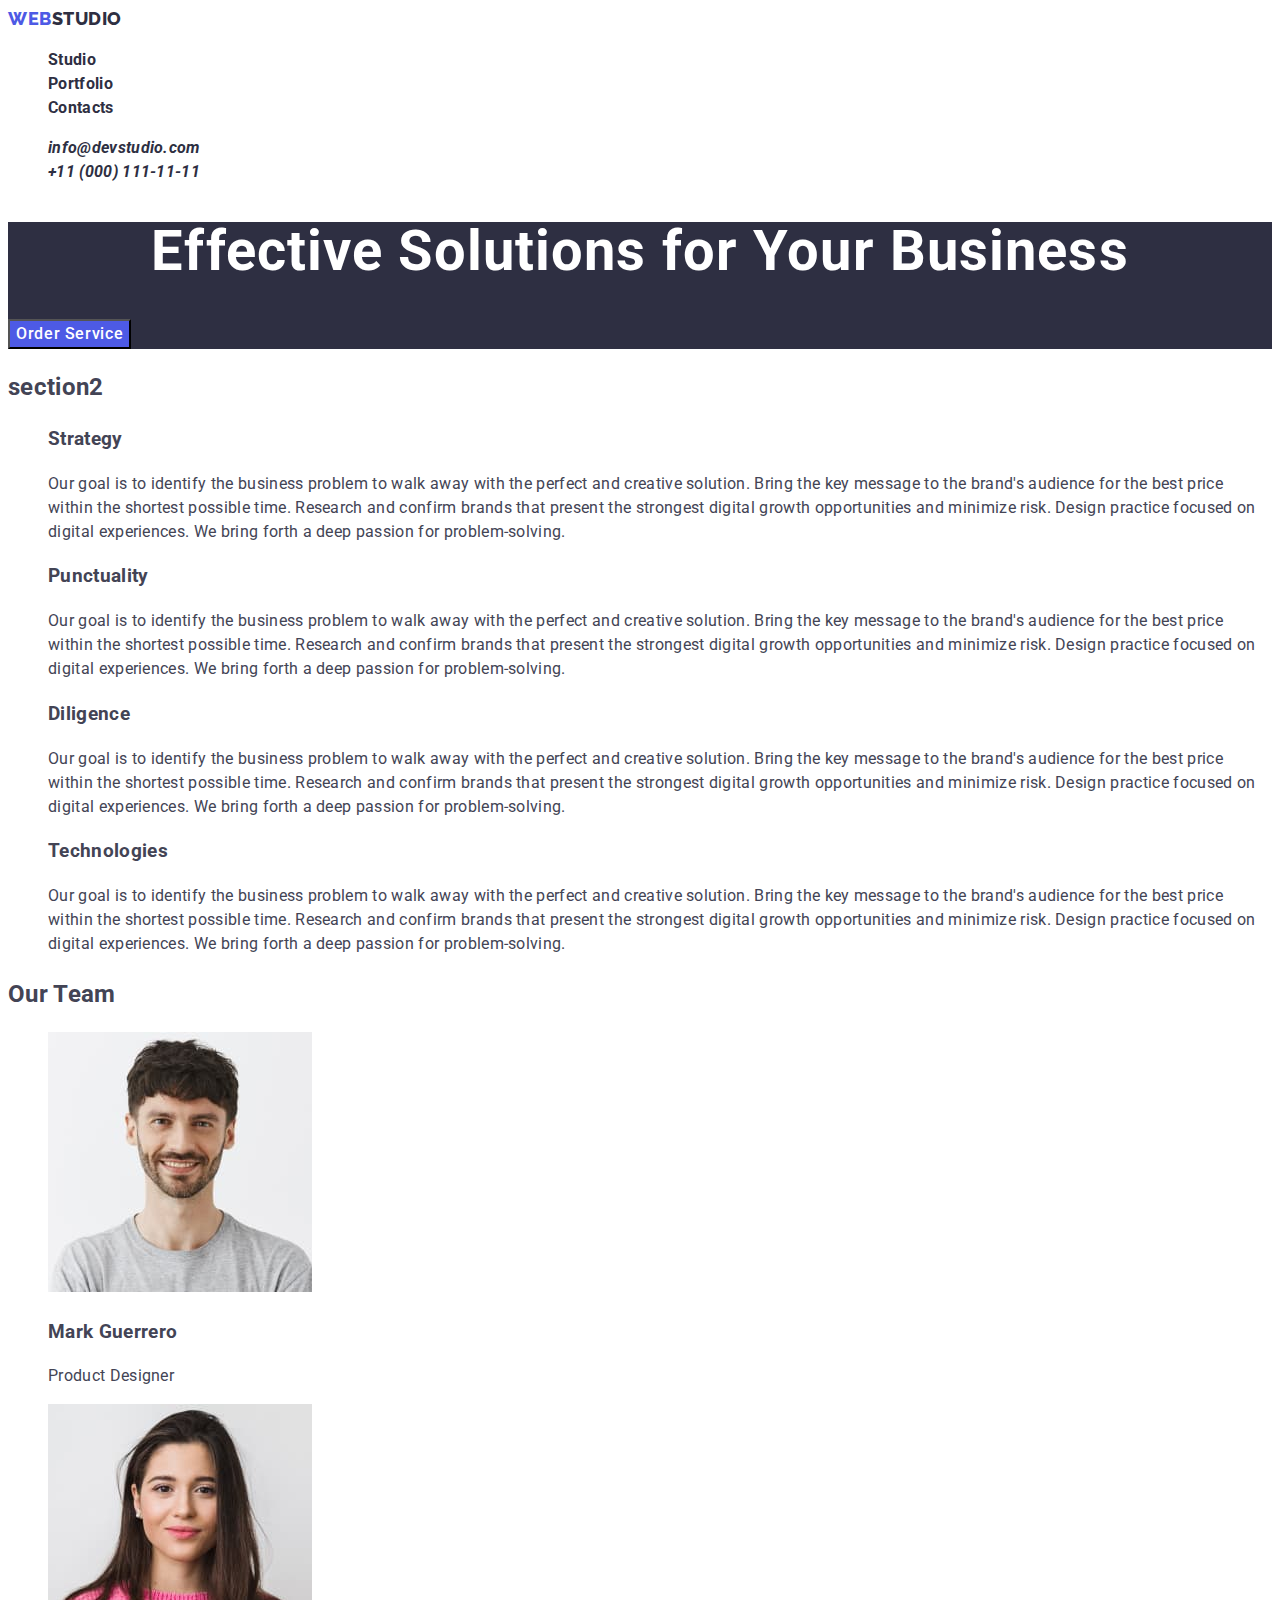
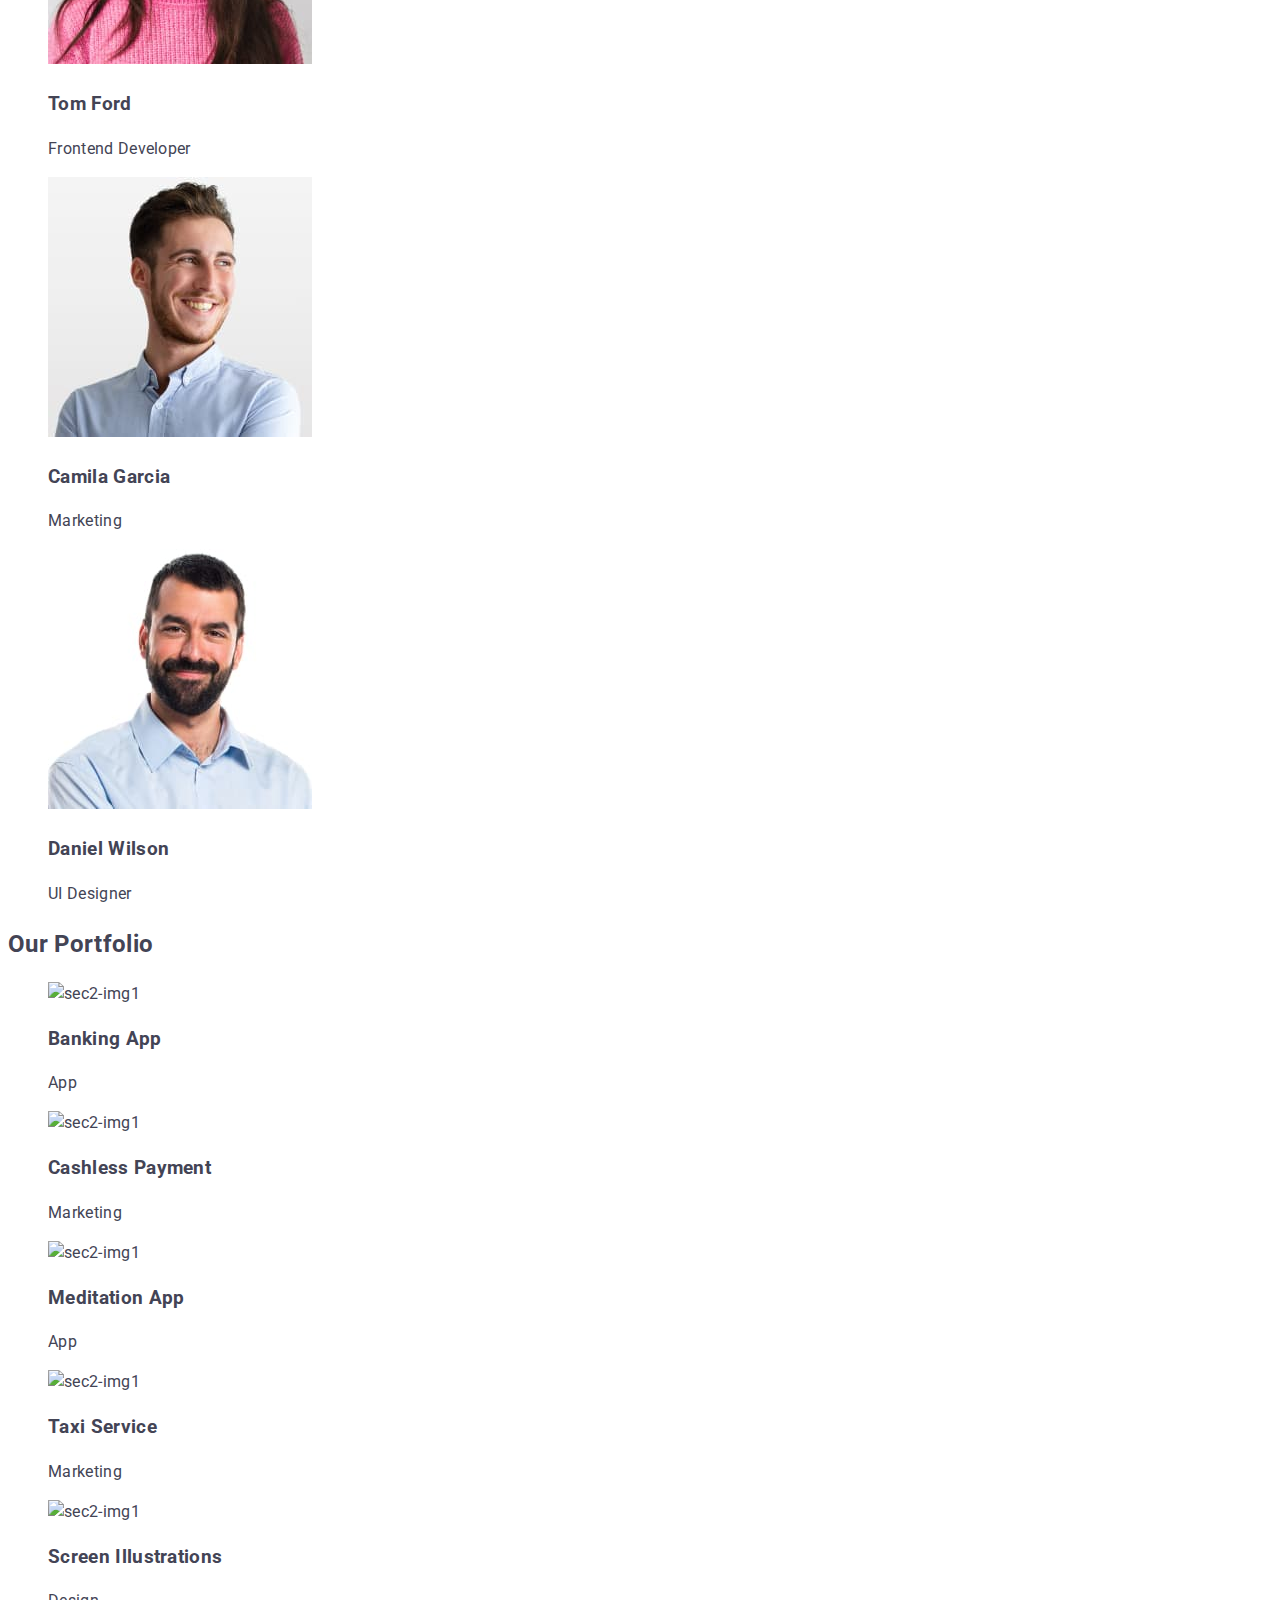
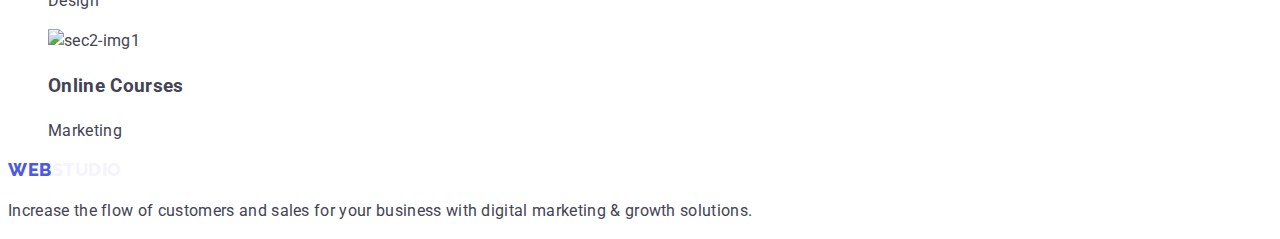
==== index.html @ 293f127f "all-section-style" ====
<!DOCTYPE html>
<html lang="en">

<head>
    <meta charset="UTF-8">
    <meta name="viewport" content="width=device-width, initial-scale=1.0">
    <title>Document</title>


    <link rel="preconnect" href="https://fonts.googleapis.com" />
    <link rel="preconnect" href="https://fonts.gstatic.com" crossorigin />
    <link
      href="https://fonts.googleapis.com/css2?family=Raleway:wght@800&family=Roboto:wght@400;500;700&display=swap"
      rel="stylesheet"
    />

    <link rel="stylesheet" href="css/style.css" />
</head>

<body>
    <header class="header">        
        <nav class="header-navigation">
            <a class="header-logo logo link" href="./index.html">
                Web<span class="dark-style">Studio</span>
            </a>
            <ul class="header-navigation-list list">
                <li class="header-navigation-item"><a class="header-navigation-link link" href="./index.html">Studio</a></li>
                <li class="header-navigation-item"><a class="header-navigation-link link" href="">Portfolio</a></li>
                <li class="header-navigation-item"><a class="header-navigation-link link" href="">Contacts</a></li>
            </ul>
        </nav>
        <address class="header-contacts">
            <ul class="header-contacts-list list">
                <li class="header-contacts-item "><a class="header-contacts-link link" href="mailto:info@devstudio.com">info@devstudio.com</a></li>
                <li class="header-contacts-item "><a class="header-contacts-link link" href="tel:+110001111111">+11 (000) 111-11-11</a></li>

            </ul>
        </address>
    </header>
    <main >
        <section class="hero">
            <h1 class="hero-title">
                Effective Solutions
                for Your Business
            </h1>
            <button class="hero-btn" type="button">Order Service</button>
        </section>
        <section>
            <h2 class="section2">section2</h2>
            <ul class="section2-list list">
                <li  class="section2-item">
                    <h3 class="section2-item-title">Strategy</h3>
                    <p class="section2-item-text">Our goal is to identify the business
                        problem to walk away with the perfect and creative solution.
                        Bring the key message to the brand's audience for the best price within the shortest possible
                        time.
                        Research and confirm brands that present the strongest digital growth opportunities and minimize
                        risk.
                        Design practice focused on digital experiences. We bring forth a deep passion for
                        problem-solving.</p>
                </li>
                <li  class="section2-item">
                    <h3 class="section2-item-title">Punctuality</h3>
                    <p class="section2-item-text">Our goal is to identify the business
                        problem to walk away with the perfect and creative solution.
                        Bring the key message to the brand's audience for the best price within the shortest possible
                        time.
                        Research and confirm brands that present the strongest digital growth opportunities and minimize
                        risk.
                        Design practice focused on digital experiences. We bring forth a deep passion for
                        problem-solving.</p>
                </li>
                <li class="section2-item">
                    <h3 class="section2-item-title">Diligence</h3>
                    <p class="section2-item-text">Our goal is to identify the business
                        problem to walk away with the perfect and creative solution.
                        Bring the key message to the brand's audience for the best price within the shortest possible
                        time.
                        Research and confirm brands that present the strongest digital growth opportunities and minimize
                        risk.
                        Design practice focused on digital experiences. We bring forth a deep passion for
                        problem-solving.</p>
                </li>
                <li  class="section2-item">
                    <h3 class="section2-item-title">Technologies</h3>
                    <p class="section2-item-text">Our goal is to identify the business
                        problem to walk away with the perfect and creative solution.
                        Bring the key message to the brand's audience for the best price within the shortest possible
                        time.
                        Research and confirm brands that present the strongest digital growth opportunities and minimize
                        risk.
                        Design practice focused on digital experiences. We bring forth a deep passion for
                        problem-solving.</p>
                </li>
            </ul>
        </section>
        <section class="team">
            <h2 class="team-title">Our Team</h2>
            <ul class="team-list list">
                <li class="team-list-item">
                    <img class="team-list-img img" src="./images/section2-img1.jpg" alt="sec2-img1">
                    <h3 class="team-list-title">Mark Guerrero</h3>
                    <p class="team-list-text">Product Designer</p>
                </li>
                <li class="team-list-item">
                    <img class="team-list-img img" src="./images/section2-img2.jpg" alt="sec2-img2">
                    <h3 class="team-list-title">Tom Ford</h3>
                    <p class="team-list-text">Frontend Developer</p>
                </li>
                <li class="team-list-item">
                    <img class="team-list-img img" src="./images/section2-img3.jpg" alt="sec2-img3">
                    <h3 class="team-list-title">Camila Garcia</h3>
                    <p class="team-list-text">Marketing</p>
                </li>
                <li class="team-list-item">
                    <img class="team-list-img img" src="./images/section2-img4.jpg" alt="sec2-img4">
                    <h3 class="team-list-title">Daniel Wilson</h3>
                    <p class="team-list-text">UI Designer</p>
                </li>
            </ul>
        </section>
        
        <section class="portfolio">
            <h2 class="portfolio-title">Our Portfolio</h2>
            <ul class="portfolio-list list">
                <li class="portfolio-list-item">
                    <img class="portfolio-list-img img" src="./images/portfolio-img1.jpg" alt="sec2-img1">
                    <h3 class="portfolio-list-title">Banking App</h3>
                    <p class="portfolio-list-text">App</p>
                </li>
                <li class="portfolio-list-item">
                    <img class="portfolio-list-img img" src="./images/portfolio-img2.jpg" alt="sec2-img1">
                    <h3 class="portfolio-list-title">Cashless Payment</h3>
                    <p class="portfolio-list-text">Marketing</p>
                </li>
                <li class="portfolio-list-item">
                    <img class="portfolio-list-img img" src="./images/portfolio-img3.jpg" alt="sec2-img1">
                    <h3 class="portfolio-list-title">Meditation App</h3>
                    <p class="portfolio-list-text">App</p>
                </li>
                <li class="portfolio-list-item">
                    <img class="portfolio-list-img img" src="./images/portfolio-img4.jpg" alt="sec2-img1">
                    <h3 class="portfolio-list-title">Taxi Service</h3>
                    <p class="portfolio-list-text">Marketing</p>
                </li>
                <li class="portfolio-list-item">
                    <img class="portfolio-list-img img" src="./images/portfolio-img5.jpg" alt="sec2-img1">
                    <h3 class="portfolio-list-title">Screen Illustrations</h3>
                    <p class="portfolio-list-text">Design</p>
                </li>
                <li class="portfolio-list-item">
                    <img class="portfolio-list-img img" src="./images/portfolio-img6.jpg" alt="sec2-img1">
                    <h3 class="portfolio-list-title">Online Courses</h3>
                    <p class="portfolio-list-text">Marketing</p>
                </li>
                
            </ul>
        </section>
    </main>
    <footer>
        <a class="footer-logo logo link" href="./index.html">
            Web<span class="light-style">Studio</span>
        </a>
        <p class="footer-text">
            Increase the flow of customers and sales for your business with digital marketing & growth solutions.
        </p>
    </footer>
</body>

</html>
---- css/style.css ----
:root {
  --main-bg-color: #fff;
  --supportive-bg-color: #2e2f42;

  /* Text */
  --main-font-family: "Roboto", sans-serif;
  --supportive-font-page: "Raleway", sans-serif;

  --title-h1-font-size: 56px;
  --title-h2-font-size: 36px;
  --title-h3-font-size: 20px;
  --main-font-size: 16px;

  --main-text-color: #434455;
  --main-title-color: #2e2f42;
  --hover-link-color: #404bbf;
}



/* Globsl */
body {
  background-color: var(--main-bg-color);
  color: var(--main-text-color);
  font-size: var(--main-font-size);
  font-family: var(--main-font-family);

  line-height: 1.5;
  letter-spacing: 0.02em;
}

.link {
  text-decoration: none;
  color: inherit;
}

.logo {
  font-family: var(--supportive-font-page);
  font-weight: 800;
  font-size: 18px;
  line-height: 1.17;
  letter-spacing: 0.03em;
  text-transform: uppercase;
  text-decoration: none;
  color: #4d5ae5;
}

.logo>.dark-style {
  color: #2e2f42;
}

.logo>.light-style {
  color: #f4f4fd;
}

.list {
  list-style: none;
}

.img {}



/* HEDER */
.header {
  color: var(--main-title-color);
  font-weight: 700;
}

.header-navigation {}

.header-logo {}

.dark-style {}

.header-navigation-list {}

.header-navigation-item {}

.header-navigation-link {}

.header-contacts {}

.header-contacts-list {}

.header-contacts-item {}

.header-contacts-link {}


/* SECTION HERO */
.hero {
  background-color: var(--supportive-bg-color);
}

.hero-title {
  font-size: var(--title-h1-font-size);
  color: #fff;
  line-height: 1.07;
  text-align: center;
  letter-spacing: 0.02em;
}

.hero-btn {
  line-height: 1.5;
  font-weight: 500;
  font-family: "Roboto", sans-serif;
  letter-spacing: 0.04em;
  font-size: 16px;
  color: #ffffff;

  cursor: pointer;
  background-color: #4D5AE5;
}

.hero-btn:hover,
.hero-btn:focus,
.hero-btn:active {
  background-color: #404BBF;
}

/* SECTION 2 */
.section2 {}

.section2-list {}

.section2-item {}

.section2-item-title {}

.section2-item-text {}

/* SECTION TEAM */
.team {}

.team-title {}

.team-list {}

.team-list-item {}

.team-list-img {}

.team-list-title {}

.team-list-text {}


/* FOOTER */
.footer-logo {}

.footer-text {}
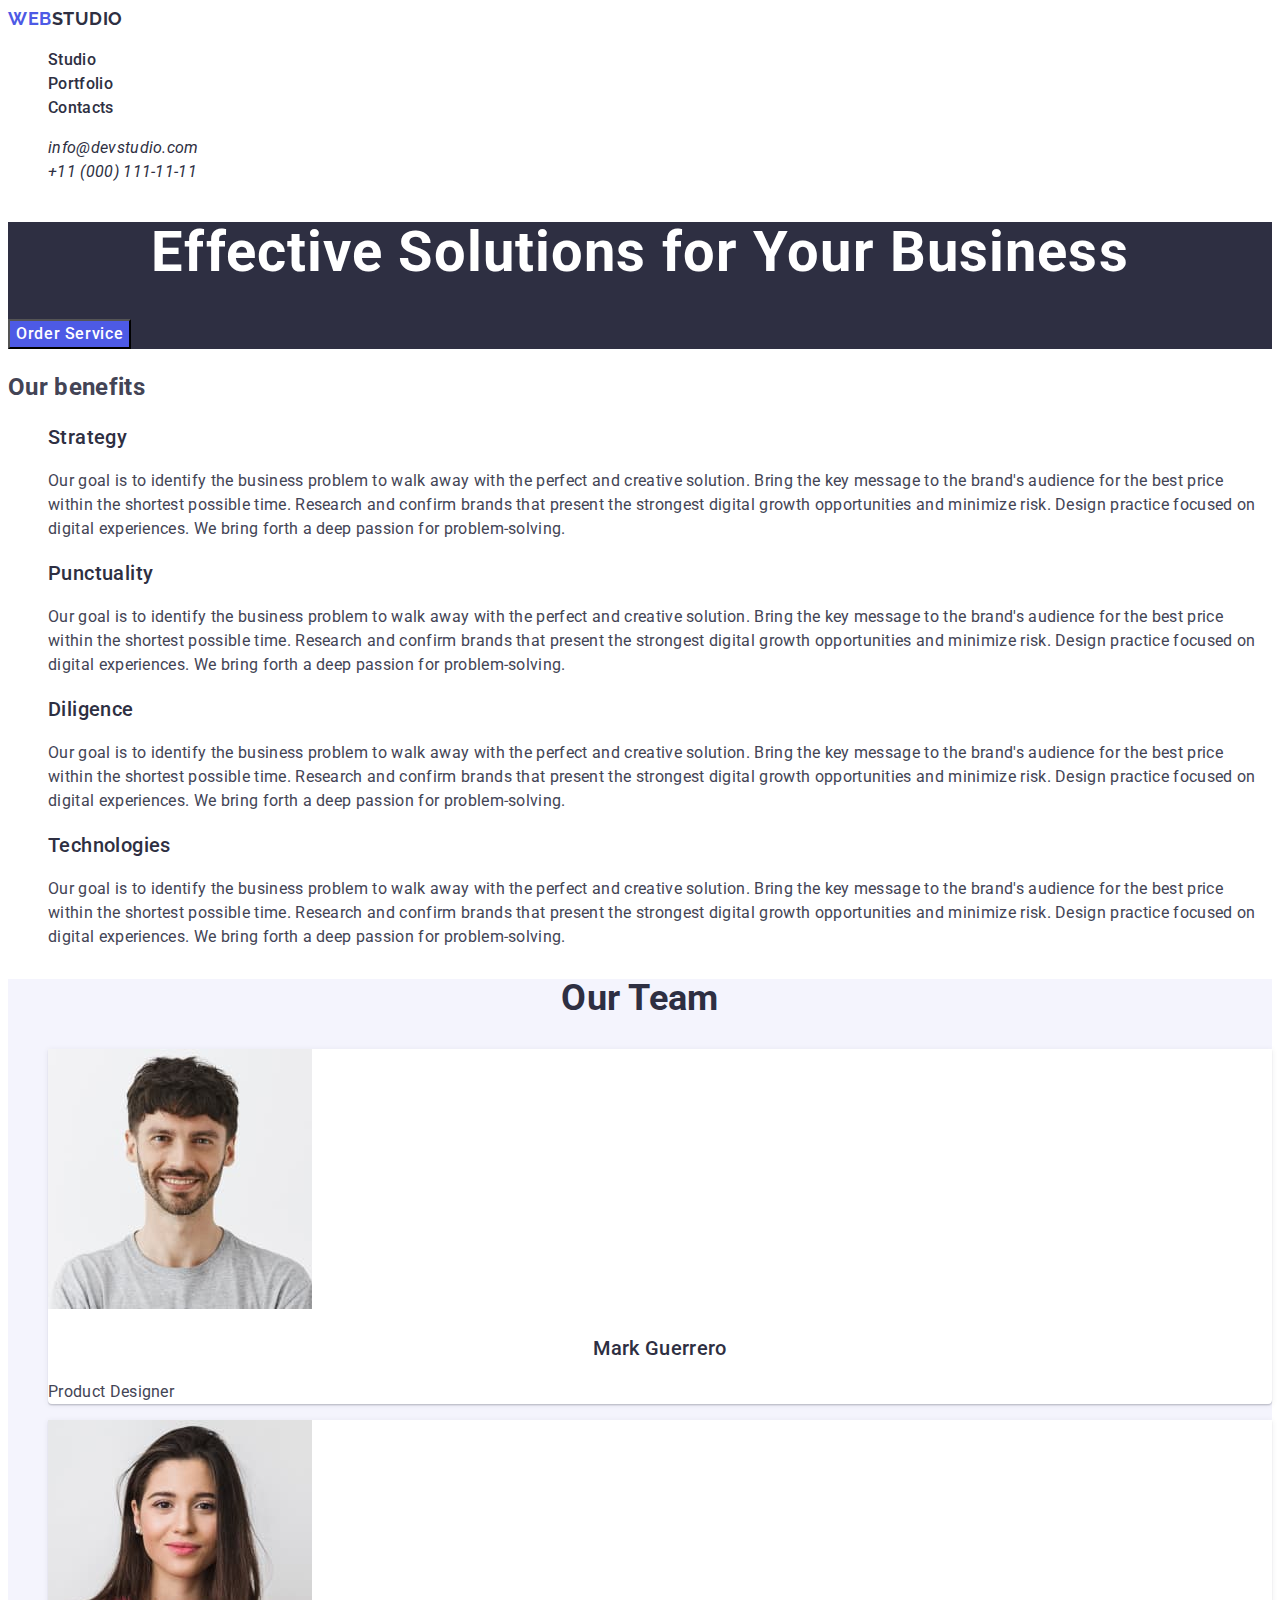
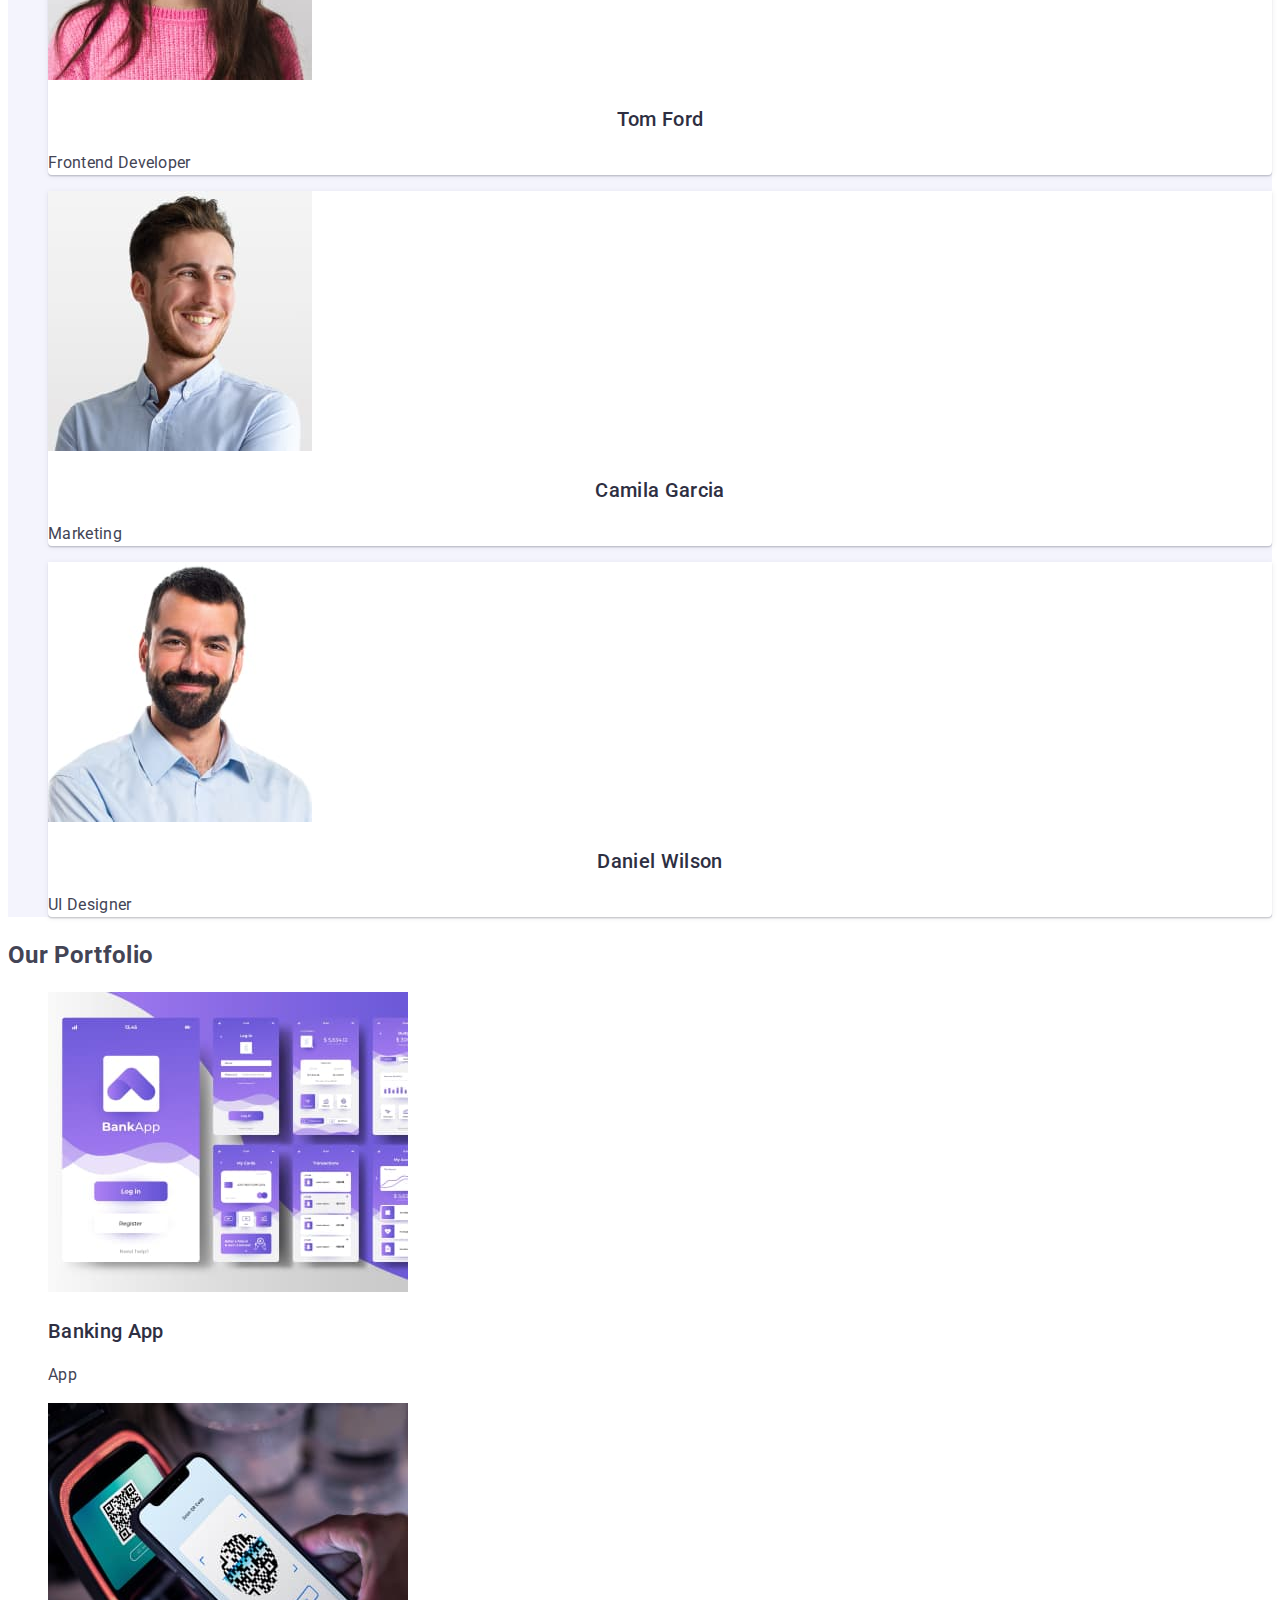
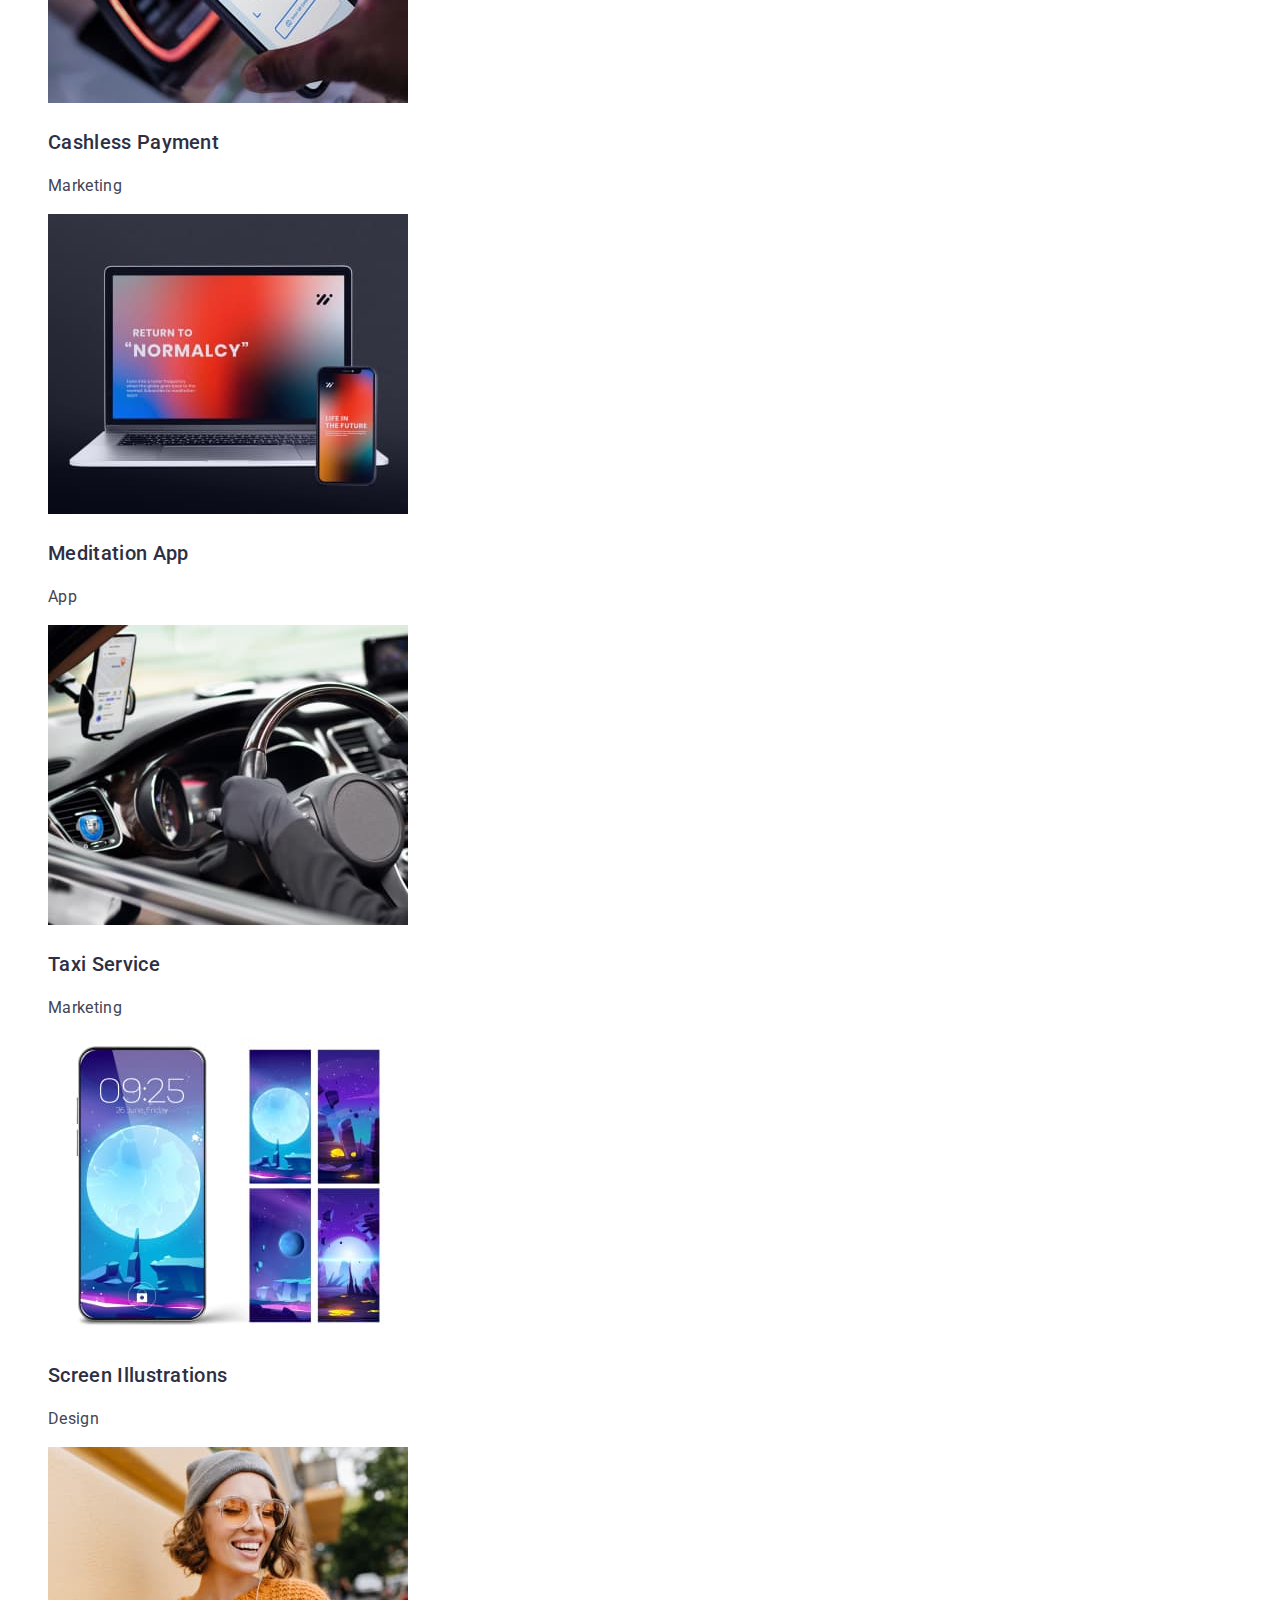
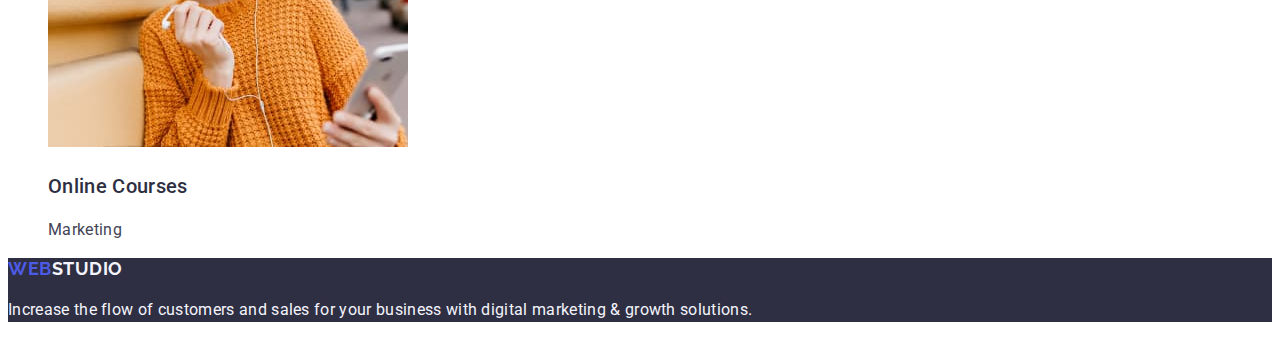
==== commit 53774dd7: "fin-style" ====
--- a/index.html
+++ b/index.html
@@ -45,12 +45,12 @@
             </h1>
             <button class="hero-btn" type="button">Order Service</button>
         </section>
-        <section>
-            <h2 class="section2">section2</h2>
-            <ul class="section2-list list">
-                <li  class="section2-item">
-                    <h3 class="section2-item-title">Strategy</h3>
-                    <p class="section2-item-text">Our goal is to identify the business
+        <section class="benefits">
+            <h2 class="benefits-title">Our benefits</h2>
+            <ul class="benefits-list list">
+                <li  class="benefits-item">
+                    <h3 class="benefits-item-title">Strategy</h3>
+                    <p class="benefits-item-text">Our goal is to identify the business
                         problem to walk away with the perfect and creative solution.
                         Bring the key message to the brand's audience for the best price within the shortest possible
                         time.
@@ -59,9 +59,9 @@
                         Design practice focused on digital experiences. We bring forth a deep passion for
                         problem-solving.</p>
                 </li>
-                <li  class="section2-item">
-                    <h3 class="section2-item-title">Punctuality</h3>
-                    <p class="section2-item-text">Our goal is to identify the business
+                <li  class="benefits-item">
+                    <h3 class="benefits-item-title">Punctuality</h3>
+                    <p class="benefits-item-text">Our goal is to identify the business
                         problem to walk away with the perfect and creative solution.
                         Bring the key message to the brand's audience for the best price within the shortest possible
                         time.
@@ -70,9 +70,9 @@
                         Design practice focused on digital experiences. We bring forth a deep passion for
                         problem-solving.</p>
                 </li>
-                <li class="section2-item">
-                    <h3 class="section2-item-title">Diligence</h3>
-                    <p class="section2-item-text">Our goal is to identify the business
+                <li class="benefits-item">
+                    <h3 class="benefits-item-title">Diligence</h3>
+                    <p class="benefits-item-text">Our goal is to identify the business
                         problem to walk away with the perfect and creative solution.
                         Bring the key message to the brand's audience for the best price within the shortest possible
                         time.
@@ -81,9 +81,9 @@
                         Design practice focused on digital experiences. We bring forth a deep passion for
                         problem-solving.</p>
                 </li>
-                <li  class="section2-item">
-                    <h3 class="section2-item-title">Technologies</h3>
-                    <p class="section2-item-text">Our goal is to identify the business
+                <li  class="benefits-item">
+                    <h3 class="benefits-item-title">Technologies</h3>
+                    <p class="benefits-item-text">Our goal is to identify the business
                         problem to walk away with the perfect and creative solution.
                         Bring the key message to the brand's audience for the best price within the shortest possible
                         time.
@@ -98,22 +98,22 @@
             <h2 class="team-title">Our Team</h2>
             <ul class="team-list list">
                 <li class="team-list-item">
-                    <img class="team-list-img img" src="./images/section2-img1.jpg" alt="sec2-img1">
+                    <img class="team-list-img img" src="./images/team-img1.jpg" alt="team-img1">
                     <h3 class="team-list-title">Mark Guerrero</h3>
                     <p class="team-list-text">Product Designer</p>
                 </li>
                 <li class="team-list-item">
-                    <img class="team-list-img img" src="./images/section2-img2.jpg" alt="sec2-img2">
+                    <img class="team-list-img img" src="./images/team-img2.jpg" alt="team-img2">
                     <h3 class="team-list-title">Tom Ford</h3>
                     <p class="team-list-text">Frontend Developer</p>
                 </li>
                 <li class="team-list-item">
-                    <img class="team-list-img img" src="./images/section2-img3.jpg" alt="sec2-img3">
+                    <img class="team-list-img img" src="./images/team-img3.jpg" alt="team-img3">
                     <h3 class="team-list-title">Camila Garcia</h3>
                     <p class="team-list-text">Marketing</p>
                 </li>
                 <li class="team-list-item">
-                    <img class="team-list-img img" src="./images/section2-img4.jpg" alt="sec2-img4">
+                    <img class="team-list-img img" src="./images/team-img4.jpg" alt="team-img4">
                     <h3 class="team-list-title">Daniel Wilson</h3>
                     <p class="team-list-text">UI Designer</p>
                 </li>
@@ -124,32 +124,32 @@
             <h2 class="portfolio-title">Our Portfolio</h2>
             <ul class="portfolio-list list">
                 <li class="portfolio-list-item">
-                    <img class="portfolio-list-img img" src="./images/portfolio-img1.jpg" alt="sec2-img1">
+                    <img class="portfolio-list-img img" src="./images/portfolio-img1.jpg" alt="portfolio-img1">
                     <h3 class="portfolio-list-title">Banking App</h3>
                     <p class="portfolio-list-text">App</p>
                 </li>
                 <li class="portfolio-list-item">
-                    <img class="portfolio-list-img img" src="./images/portfolio-img2.jpg" alt="sec2-img1">
+                    <img class="portfolio-list-img img" src="./images/portfolio-img2.jpg" alt="portfolio-img2">
                     <h3 class="portfolio-list-title">Cashless Payment</h3>
                     <p class="portfolio-list-text">Marketing</p>
                 </li>
                 <li class="portfolio-list-item">
-                    <img class="portfolio-list-img img" src="./images/portfolio-img3.jpg" alt="sec2-img1">
+                    <img class="portfolio-list-img img" src="./images/portfolio-img3.jpg" alt="portfolio-img3">
                     <h3 class="portfolio-list-title">Meditation App</h3>
                     <p class="portfolio-list-text">App</p>
                 </li>
                 <li class="portfolio-list-item">
-                    <img class="portfolio-list-img img" src="./images/portfolio-img4.jpg" alt="sec2-img1">
+                    <img class="portfolio-list-img img" src="./images/portfolio-img4.jpg" alt="portfolio-img4">
                     <h3 class="portfolio-list-title">Taxi Service</h3>
                     <p class="portfolio-list-text">Marketing</p>
                 </li>
                 <li class="portfolio-list-item">
-                    <img class="portfolio-list-img img" src="./images/portfolio-img5.jpg" alt="sec2-img1">
+                    <img class="portfolio-list-img img" src="./images/portfolio-img5.jpg" alt="portfolio-img5">
                     <h3 class="portfolio-list-title">Screen Illustrations</h3>
                     <p class="portfolio-list-text">Design</p>
                 </li>
                 <li class="portfolio-list-item">
-                    <img class="portfolio-list-img img" src="./images/portfolio-img6.jpg" alt="sec2-img1">
+                    <img class="portfolio-list-img img" src="./images/portfolio-img6.jpg" alt="portfolio-img6">
                     <h3 class="portfolio-list-title">Online Courses</h3>
                     <p class="portfolio-list-text">Marketing</p>
                 </li>
--- a/css/style.css
+++ b/css/style.css
@@ -36,13 +36,16 @@
 
 .logo {
   font-family: var(--supportive-font-page);
-  font-weight: 800;
+
+  color: #4d5ae5;
+
   font-size: 18px;
+  text-decoration: none;
+
+  font-weight: 700;
   line-height: 1.17;
   letter-spacing: 0.03em;
   text-transform: uppercase;
-  text-decoration: none;
-  color: #4d5ae5;
 }
 
 .logo>.dark-style {
@@ -77,7 +80,17 @@
 
 .header-navigation-item {}
 
-.header-navigation-link {}
+.header-navigation-link {
+
+  font-weight: 500;
+  line-height: 24px;
+  letter-spacing: 0.32px;
+}
+
+.header-navigation-link:hover,
+.header-navigation-link:focus {
+  color: #404BBF;
+}
 
 .header-contacts {}
 
@@ -85,7 +98,17 @@
 
 .header-contacts-item {}
 
-.header-contacts-link {}
+.header-contacts-link {
+  font-size: 16px;
+  font-weight: 400;
+  line-height: 24px;
+  letter-spacing: 0.02em;
+}
+
+.header-contacts-link:hover,
+.header-contacts-link:focus {
+  color: #404BBF;
+}
 
 
 /* SECTION HERO */
@@ -96,9 +119,12 @@
 .hero-title {
   font-size: var(--title-h1-font-size);
   color: #fff;
-  line-height: 1.07;
   text-align: center;
   letter-spacing: 0.02em;
+
+  font-weight: 700;
+  line-height: 60px;
+  letter-spacing: 1.12px;
 }
 
 .hero-btn {
@@ -107,7 +133,7 @@
   font-family: "Roboto", sans-serif;
   letter-spacing: 0.04em;
   font-size: 16px;
-  color: #ffffff;
+  color: #fff;
 
   cursor: pointer;
   background-color: #4D5AE5;
@@ -120,33 +146,90 @@
 }
 
 /* SECTION 2 */
-.section2 {}
-
-.section2-list {}
-
-.section2-item {}
-
-.section2-item-title {}
-
-.section2-item-text {}
+.benefits {}
+
+.benefits-list {}
+
+.benefits-item {}
+
+.benefits-item-title {
+  color: var(--main-title-color);
+
+  font-size: 20px;
+  font-style: normal;
+  font-weight: 500;
+  line-height: 24px;
+  letter-spacing: 0.4px;
+}
+
+.benefits-item-text {
+  font-size: 16px;
+}
 
 /* SECTION TEAM */
-.team {}
-
-.team-title {}
+.team {
+  background: var(--CLOUD, #F4F4FD);
+}
+
+.team-title {
+  color: var(--main-title-color);
+  text-align: center;
+  font-size: 36px;
+  font-weight: 700;
+  line-height: 1.11;
+  text-transform: capitalize;
+}
 
 .team-list {}
 
-.team-list-item {}
+.team-list-item {
+  border-radius: 0px 0px 4px 4px;
+  background-color: #FFFFFF;
+  box-shadow: 0px 2px 1px 0px rgba(46, 47, 66, 0.08), 0px 1px 1px 0px rgba(46, 47, 66, 0.16), 0px 1px 6px 0px rgba(46, 47, 66, 0.08);
+}
 
 .team-list-img {}
 
-.team-list-title {}
+.team-list-title {
+  color: var(--main-title-color);
+
+  text-align: center;
+  font-size: 20px;
+  font-weight: 500;
+  line-height: 1.2;
+}
 
 .team-list-text {}
 
+/*SECTION Portfolio  */
+.portfolio {}
+
+.portfolio-title {}
+
+.portfolio-list {}
+
+.portfolio-list-item {}
+
+.portfolio-list-img {}
+
+.portfolio-list-title {
+  color: var(--main-title-color);
+  font-size: 20px;
+  font-weight: 500;
+  line-height: 1.2;
+}
+
+.portfolio-list-text {}
+
 
 /* FOOTER */
+
+footer {
+  background-color: var(--supportive-bg-color);
+}
+
 .footer-logo {}
 
-.footer-text {}+.footer-text {
+  color: #F4F4FD;
+}